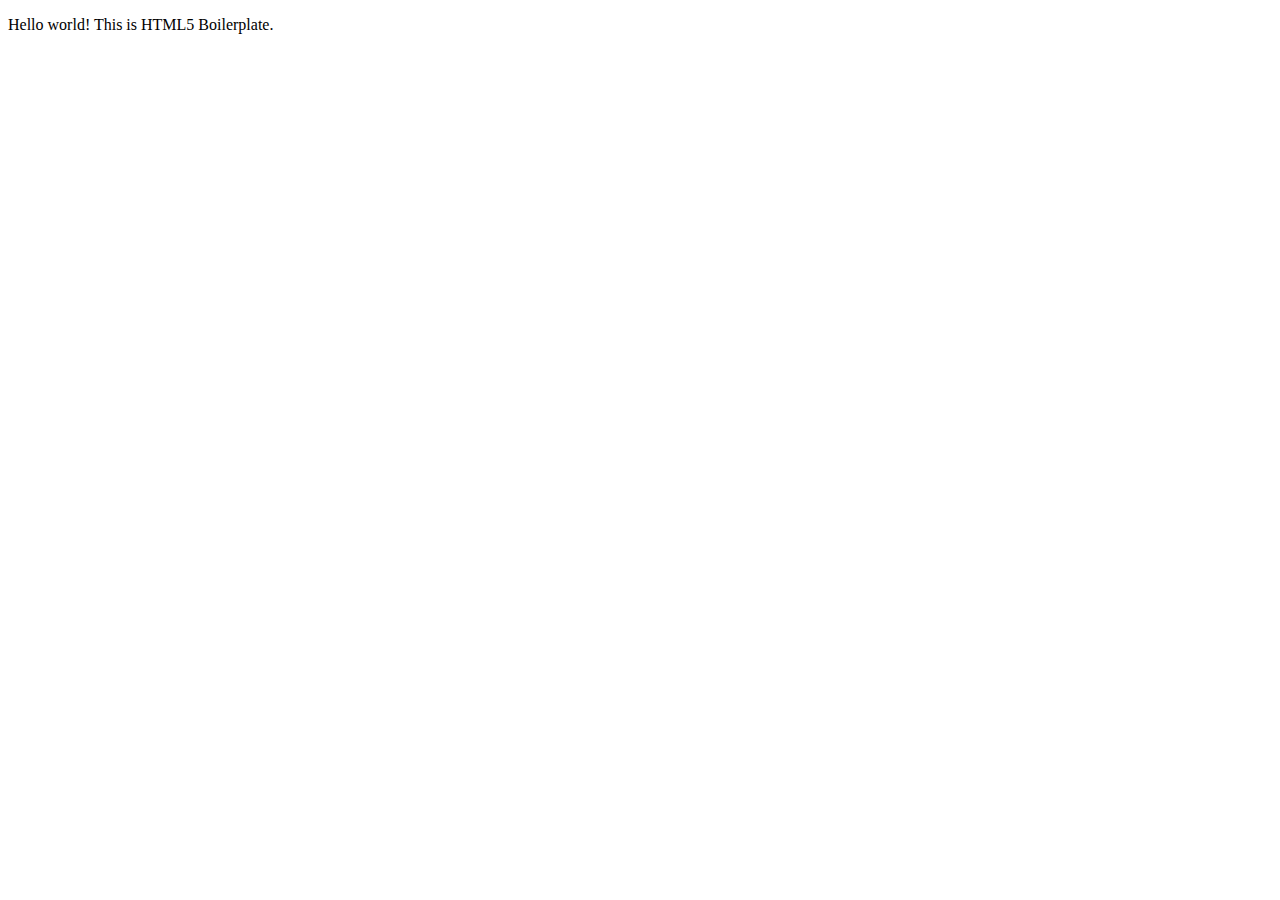
==== code/index.html @ 5fdcdb5e "My first commit" ====
<!doctype html>
<!-- Fill In Your Website Language -->
<html class="no-js" lang="">

<head>
  <meta charset="utf-8">
  <title><!-- Fill In Your Website Title Here --></title>
  <meta name="description" content="">
  <meta name="viewport" content="width=device-width, initial-scale=1">

<!--   <meta property="og:title" content="">
  <meta property="og:type" content="">
  <meta property="og:url" content="">
  <meta property="og:image" content="">
 -->
<!--   <link rel="manifest" href="site.webmanifest">
  <link rel="apple-touch-icon" href="icon.png"> -->
  <!-- Place favicon.ico in the root directory -->

  <link rel="stylesheet" href="/styles.css">

  <meta name="theme-color" content="#ffffff">
</head>

<body>

  <!-- Add your site or application content here -->
  <p>Hello world! This is HTML5 Boilerplate.</p>
</body>

</html>
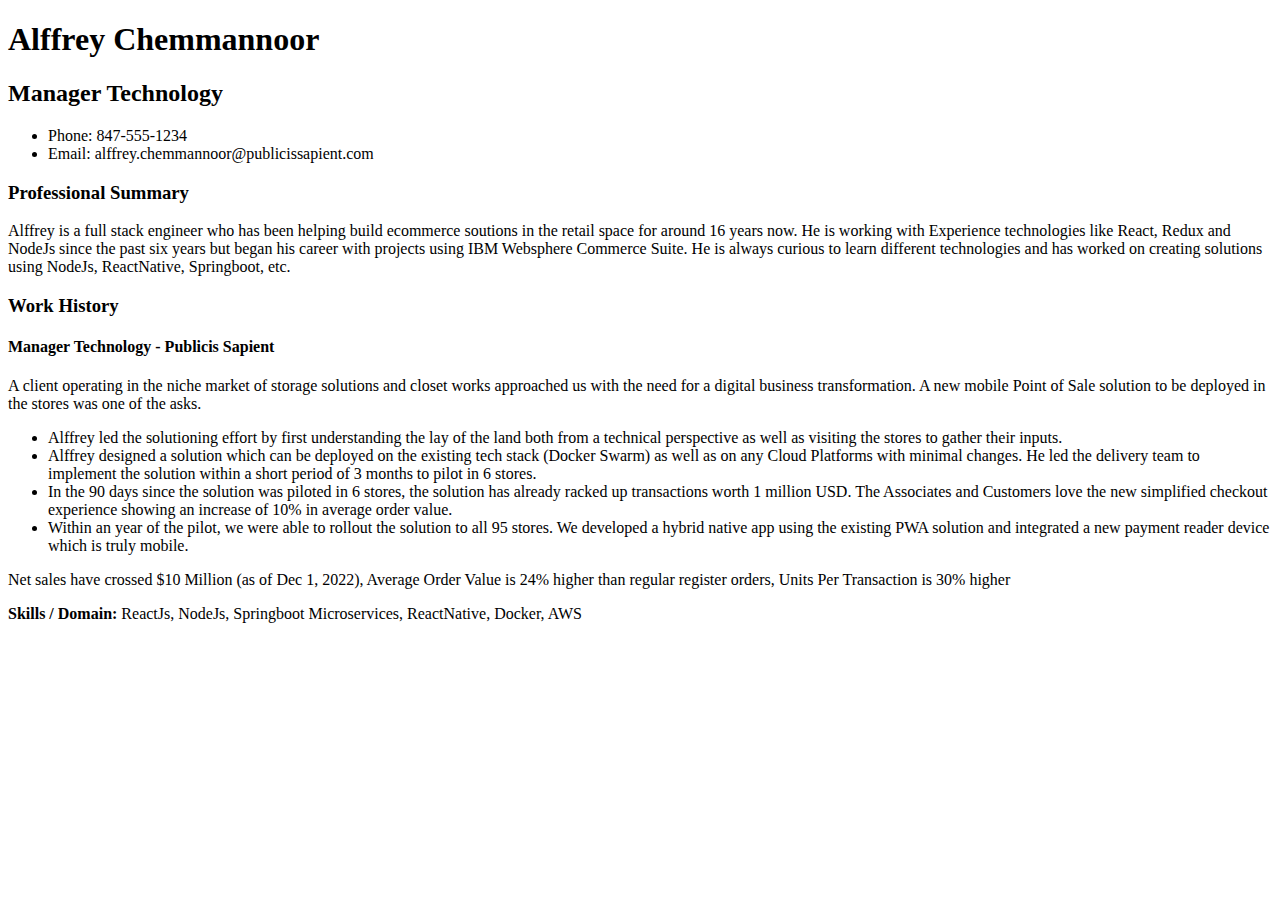
==== commit a27db5b9: "Adding html body content" ====
--- a/code/index.html
+++ b/code/index.html
@@ -1,10 +1,10 @@
 <!doctype html>
 <!-- Fill In Your Website Language -->
-<html class="no-js" lang="">
+<html class="no-js" lang="en-us">
 
 <head>
   <meta charset="utf-8">
-  <title><!-- Fill In Your Website Title Here --></title>
+  <title>Alffrey Chemmannoor's Portfolio</title>
   <meta name="description" content="">
   <meta name="viewport" content="width=device-width, initial-scale=1">
 
@@ -23,9 +23,55 @@
 </head>
 
 <body>
-
-  <!-- Add your site or application content here -->
-  <p>Hello world! This is HTML5 Boilerplate.</p>
+    <h1>Alffrey Chemmannoor</h1>
+    <h2>Manager Technology</h2>
+    <ul>
+        <li>Phone: 847-555-1234</li>
+        <li>Email: alffrey.chemmannoor@publicissapient.com</li>
+    </ul>
+    <h3>Professional Summary</h3>
+    <p>
+        Alffrey is a full stack engineer who has been helping build ecommerce soutions in the retail
+        space for around 16 years now. He is working with Experience technologies like React, Redux 
+        and NodeJs since the past six years but began his career with projects using IBM Websphere 
+        Commerce Suite. He is always curious to learn different technologies and has worked on creating 
+        solutions using NodeJs, ReactNative, Springboot, etc.
+    </p>
+    <h3>Work History</h3>
+    <h4>Manager Technology - Publicis Sapient</h4>
+    <p>
+        A client operating in the niche market of storage solutions and closet works approached us with 
+        the need for a digital business transformation. A new mobile Point of Sale solution to be deployed 
+        in the stores was one of the asks.
+    </p>
+    <ul>
+        <li>
+            Alffrey led the solutioning effort by first understanding the lay of the land both from a 
+            technical perspective as well as visiting the stores to gather their inputs.
+        </li>
+        <li>
+            Alffrey designed a solution which can be deployed on the existing tech stack (Docker Swarm) 
+            as well as on any Cloud Platforms with minimal changes. He led the delivery team to implement 
+            the solution within a short period of 3 months to pilot in 6 stores.
+        </li>
+        <li>
+            In the 90 days since the solution was piloted in 6 stores, the solution has already racked up 
+            transactions worth 1 million USD. The Associates and Customers love the new simplified checkout 
+            experience showing an increase of 10% in average order value.
+        </li>
+        <li>
+            Within an year of the pilot, we were able to rollout the solution to all 95 stores. We developed 
+            a hybrid native app using the existing PWA solution and integrated a new payment reader device 
+            which is truly mobile.
+        </li>
+    </ul>
+    <p>
+        Net sales have crossed $10 Million (as of Dec 1, 2022), Average Order Value is 24% higher than regular 
+        register orders, Units Per Transaction is 30% higher
+    </p>
+    <p>
+        <b>Skills / Domain:</b> ReactJs, NodeJs, Springboot Microservices, ReactNative, Docker, AWS
+    </p>
 </body>
 
 </html>
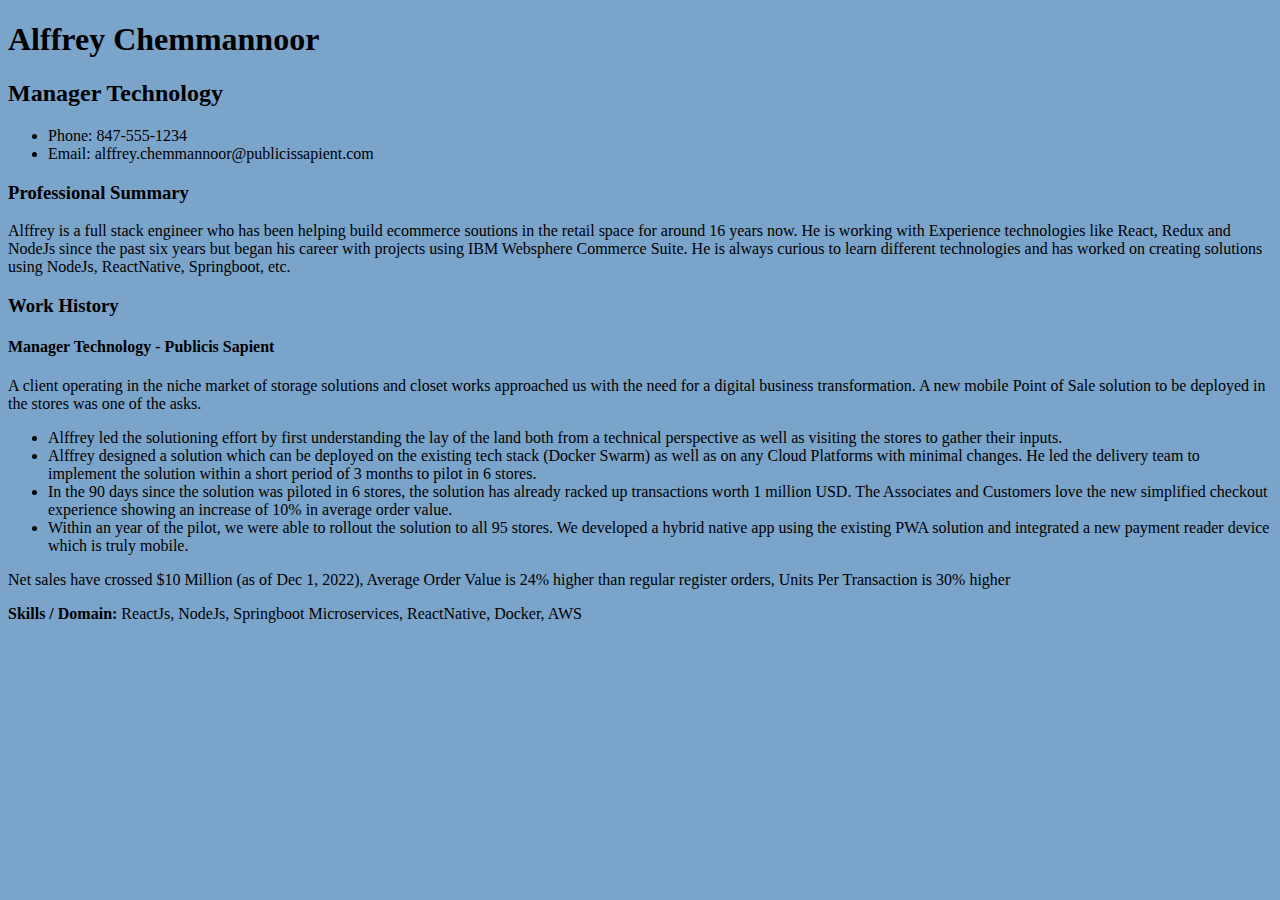
==== commit 56f301da: "Adding styles" ====
--- a/code/index.html
+++ b/code/index.html
@@ -5,7 +5,7 @@
 <head>
   <meta charset="utf-8">
   <title>Alffrey Chemmannoor's Portfolio</title>
-  <meta name="description" content="">
+  <meta name="description" content="Placeholder description for Alff's site">
   <meta name="viewport" content="width=device-width, initial-scale=1">
 
 <!--   <meta property="og:title" content="">
@@ -17,7 +17,7 @@
   <link rel="apple-touch-icon" href="icon.png"> -->
   <!-- Place favicon.ico in the root directory -->
 
-  <link rel="stylesheet" href="/styles.css">
+  <link rel="stylesheet" href="styles.css">
 
   <meta name="theme-color" content="#ffffff">
 </head>
--- a/code/styles.css
+++ b/code/styles.css
@@ -0,0 +1,3 @@
+body {
+    background-color: #7ba4cb;
+}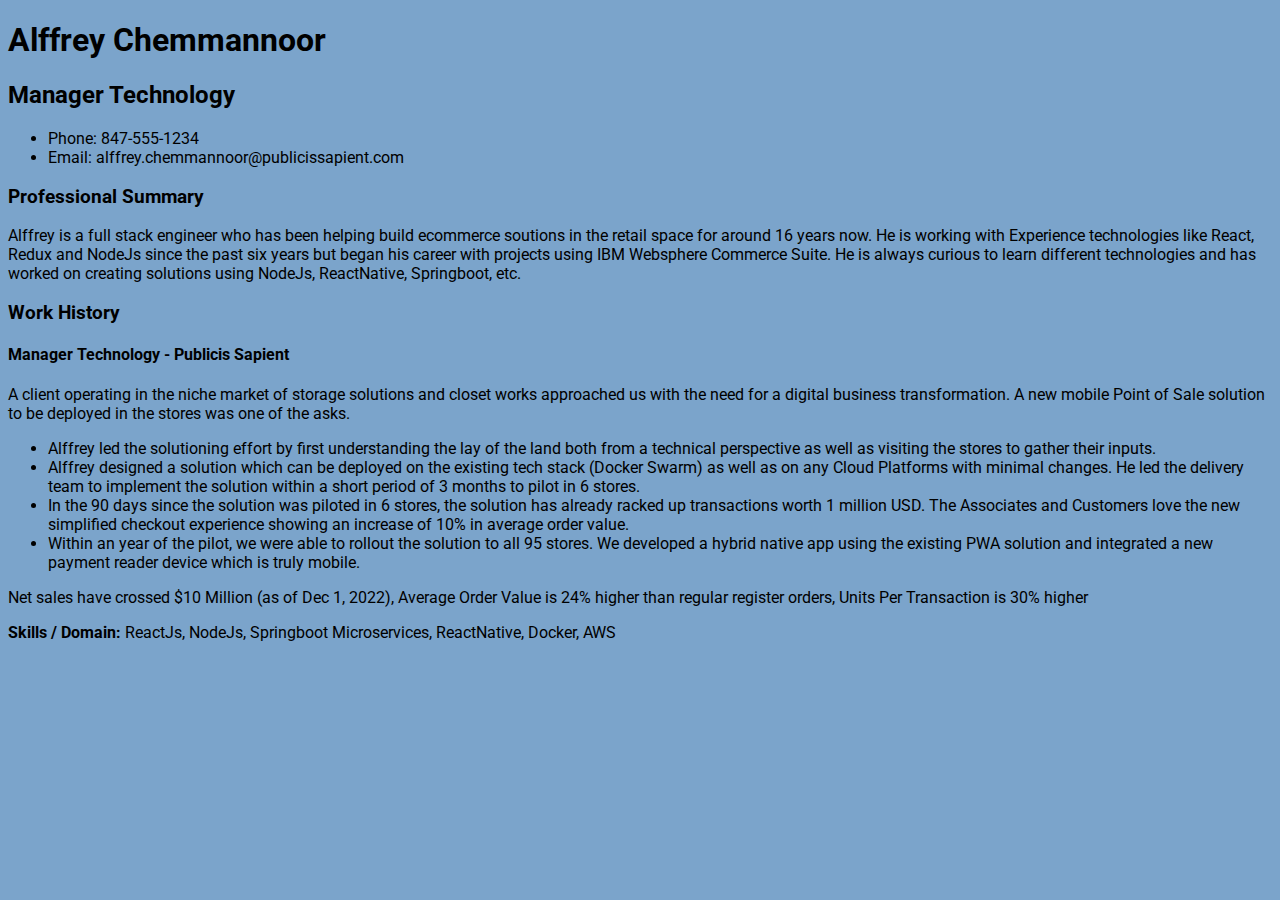
==== commit 4a11e4de: "Adding font Roboto" ====
--- a/code/index.html
+++ b/code/index.html
@@ -16,6 +16,10 @@
 <!--   <link rel="manifest" href="site.webmanifest">
   <link rel="apple-touch-icon" href="icon.png"> -->
   <!-- Place favicon.ico in the root directory -->
+
+  <link rel="preconnect" href="https://fonts.googleapis.com">
+  <link rel="preconnect" href="https://fonts.gstatic.com" crossorigin>
+  <link href="https://fonts.googleapis.com/css2?family=Roboto:wght@300&display=swap" rel="stylesheet">
 
   <link rel="stylesheet" href="styles.css">
 
--- a/code/styles.css
+++ b/code/styles.css
@@ -1,3 +1,4 @@
 body {
     background-color: #7ba4cb;
+    font-family: 'Roboto', sans-serif;
 }